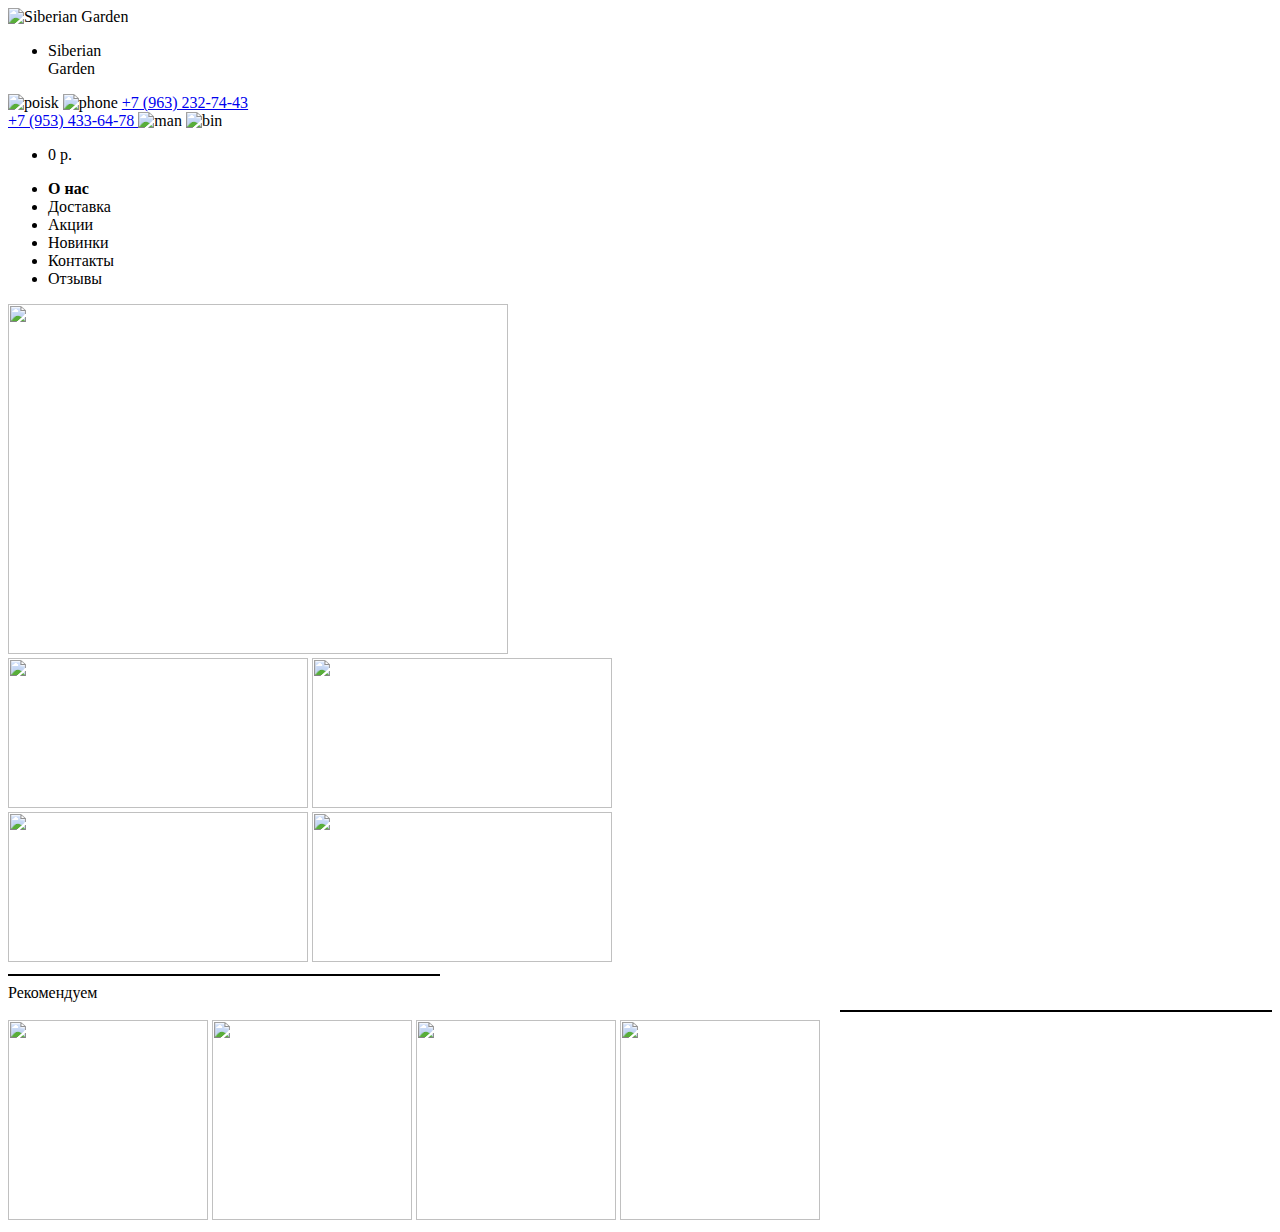
==== Verstka/Main/index.html @ c216e8b4 "Create index.html" ====
<!DOCTYPE html>
<html lang="en">
<head>
	<meta charset="UTF-8">
	<meta name="viewport" content="width=device-width, initial-scale=1.0">
	<title>Main</title>
	<link href="https://fonts.googleapis.com/css2?family=Roboto:wght@400;700&display=swap" rel="stylesheet">
	<link rel="stylesheet" href="css/main.css">  
</head>
<body>
	<header id="header" class="header">
	<div class="container">
	<div class="nav">
		<img src="img/logo.svg" class="logo" alt="Siberian Garden" width="60" height="60">
	<ul class="menu">
		<li>
			<a>
				Siberian <br> Garden
			</a>	
		</li>
	</ul>
	<img src="img/poisk.png" alt="poisk" >
	<img src="img/phone.svg" alt="phone" class="phone">
	<a href="tel:+7 (963) 232-74-43" class="tel1">
	+7 (963) 232-74-43 <br> +7 (953) 433-64-78

	</a>
	<img src="img/man.svg" alt="man" class="man" width="60" height="60">
	<img src="img/bin.png" alt="bin" width="60" height="60">
	<ul class="cena">
		<li>
			<a>
				0 р.
			</a>	
		</li>
	</ul>
	</div>
	</div>
	</header>
	<section id="about" class="about">
	<div class="gav">
			<ul class="niz">
		<li>
			<a>
				<b>
				О нас
			</b>
			</a>	
		</li>
		<li>
			<a >
				Доставка
			</a>	
		</li>
		<li>
			<a >
				Акции
			</a>	
		</li>
		<li>
			<a >
				Новинки
			</a>	
		</li>
		<li>
			<a >
				Контакты
			</a>	
		</li>
		<li>
			<a >
				Отзывы
			</a>	
		</li>
	</ul>
		</div>
	</section>
	<title>Шапка!!!!!!!!!!!!!!!!!</title>

	<section id="about1" class="about1">

	<div class="parts">
	<div class="part1">
	<img src="img/p1.svg" class="p1" width="500" height="350">
	</div>

	<div class="part2">
	<img src="img/p2.svg" class="p2" width="300" height="150">
	<img src="img/p3.svg" class="p3" width="300" height="150">
	</div>

	<div class="part3">
	<img src="img/p4.svg" class="p4" width="300" height="150">
	<img src="img/p5.svg" class="p5" width="300" height="150">
	</div>
	</div> 
	</section>

	<div class="stroka">
	<hr class="hr1" size=2px width=430px color=black align="left">
	<a2> Рекомендуем </a2>
	<hr class="hr2" size=2px width=430px color=black align="right">
	</div>

	<div class="izo">
	<img src="img/s1.svg" class="s1" width="200" height="200">
	<img src="img/s2.svg" class="s2" width="200" height="200">
	<img src="img/s3.svg" class="s3" width="200" height="200">
	<img src="img/s4.svg" class="s4" width="200" height="200">
	</div>


</body>
</html>
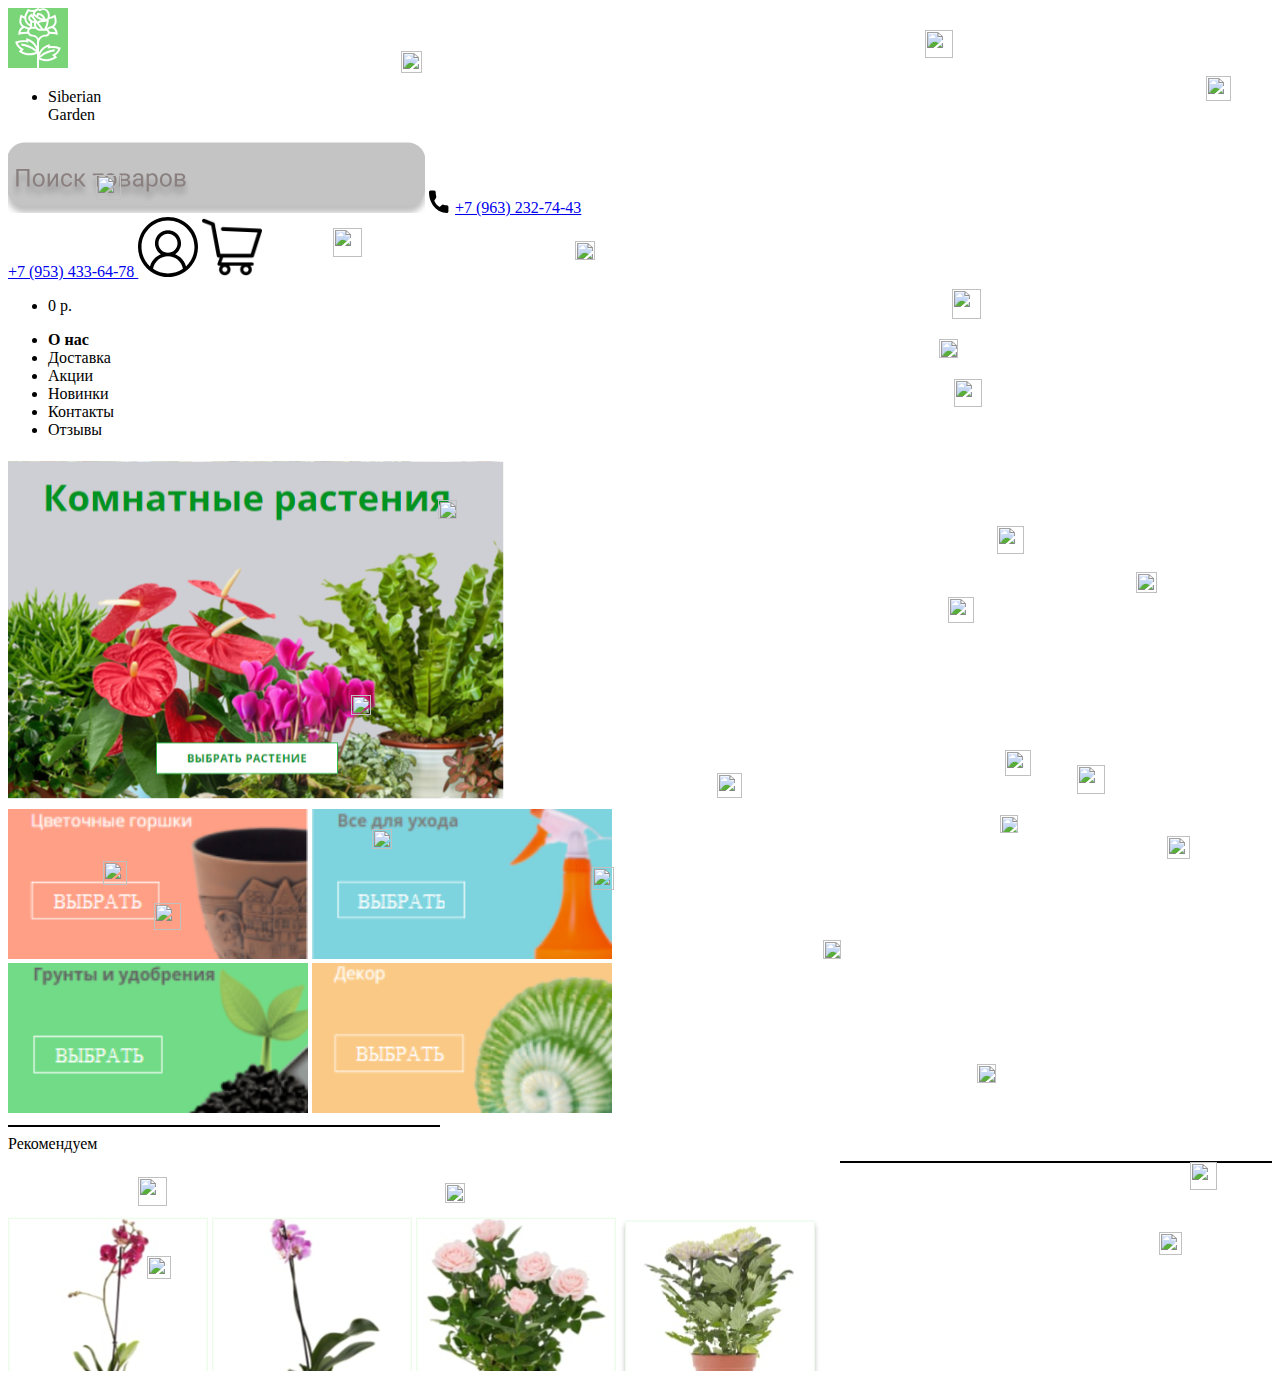
==== commit bf009075: "Update index.html" ====
--- a/Verstka/Main/index.html
+++ b/Verstka/Main/index.html
@@ -5,7 +5,8 @@
 	<meta name="viewport" content="width=device-width, initial-scale=1.0">
 	<title>Main</title>
 	<link href="https://fonts.googleapis.com/css2?family=Roboto:wght@400;700&display=swap" rel="stylesheet">
-	<link rel="stylesheet" href="css/main.css">  
+	<link rel="stylesheet" href="css/main.css">
+	<script type="text/javascript" src="https://code.jquery.com/jquery-3.4.1.min.js"></script>
 </head>
 <body>
 	<header id="header" class="header">
@@ -109,6 +110,11 @@
 	<img src="img/s4.svg" class="s4" width="200" height="200">
 	</div>
 
-
+	<script src='snowfall.js'></script>
+    <script type="text/javascript">
+        $(document).ready(function(){
+            $(document).snowfall({image :"img/snow3.png", minSize: 15, maxSize:30});
+        });
+    </script>
 </body>
 </html>
